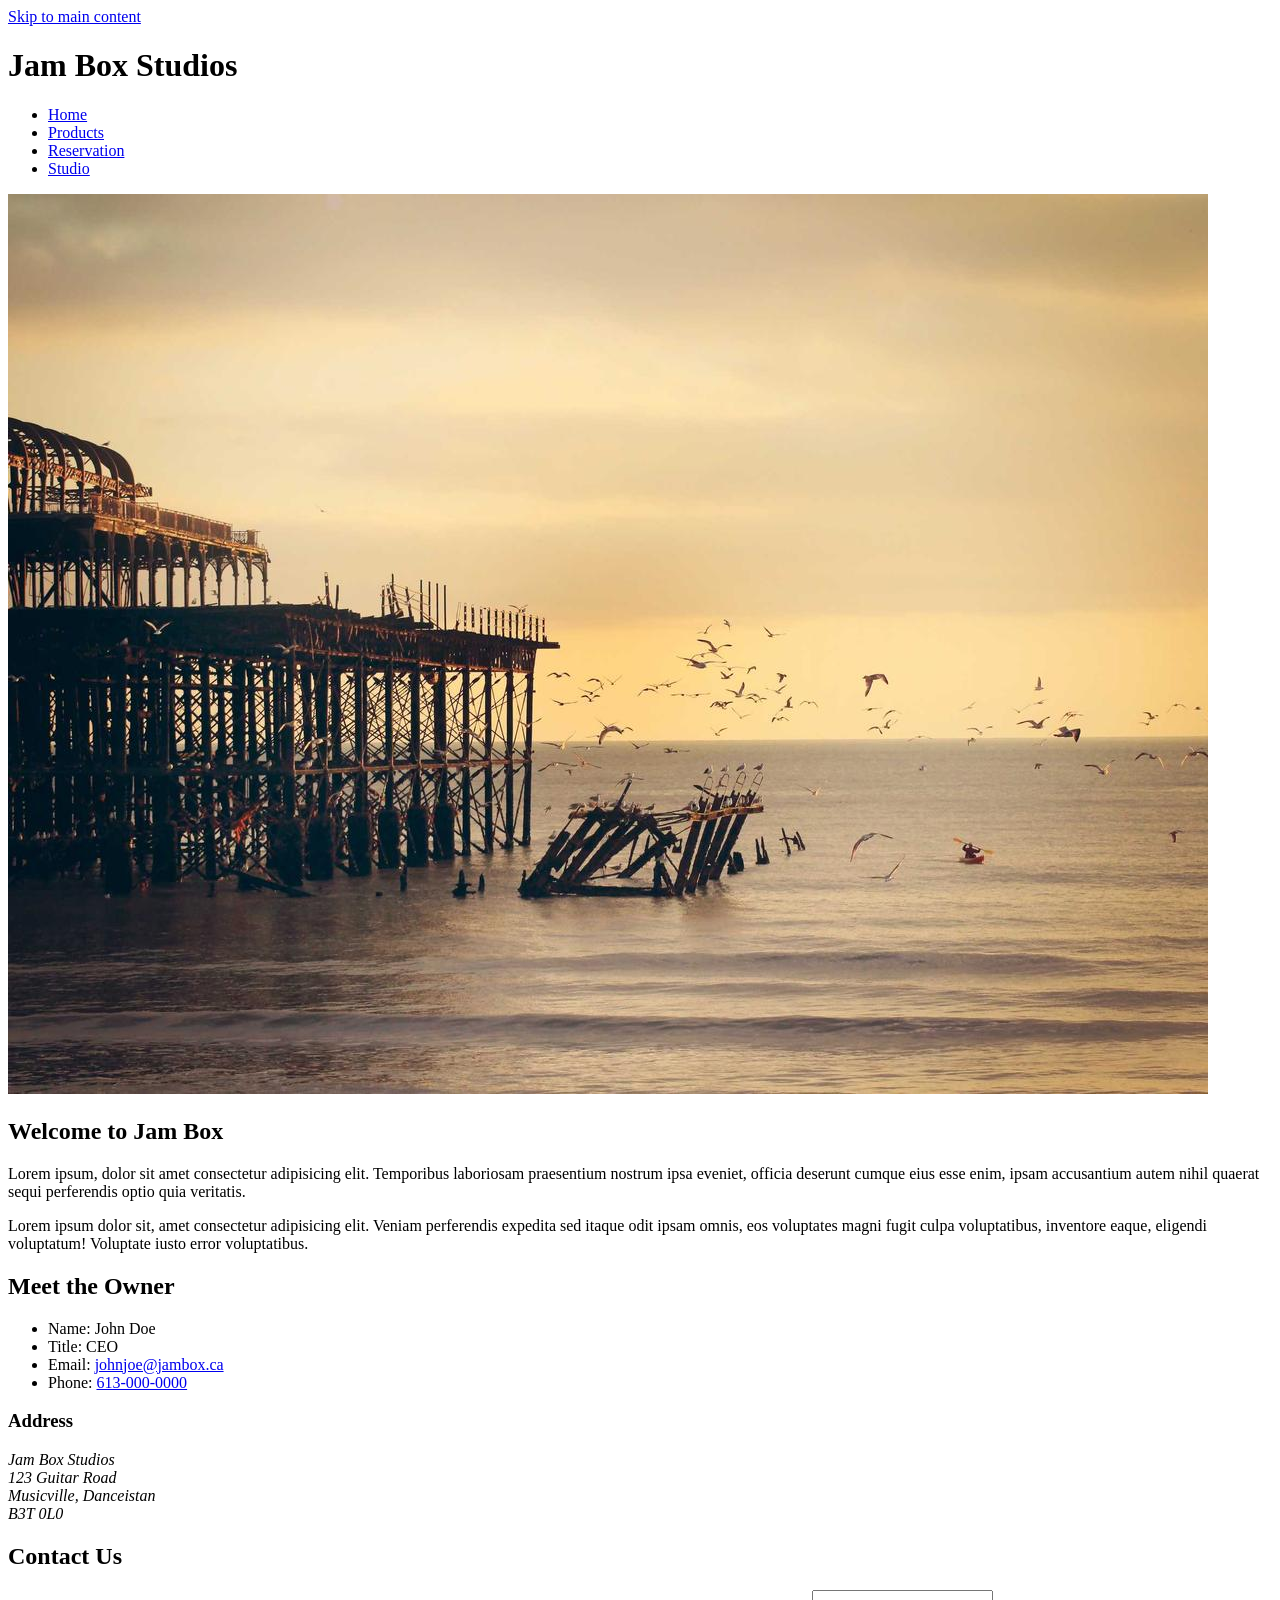
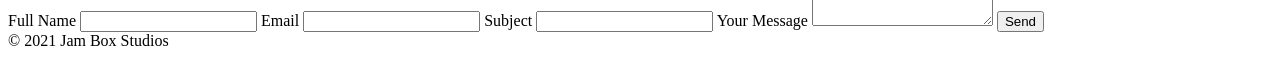
==== index.html @ 1e716b7a "add skip link and accessibility improvements" ====
<!DOCTYPE html>
<html lang="en">

<head>
  <meta charset="UTF-8">
  <meta http-equiv="X-UA-Compatible" content="IE=edge">
  <meta name="viewport" content="width=device-width, initial-scale=1.0">

  <title>Accessible Me</title>

  <link rel="preconnect" href="https://fonts.googleapis.com">
  <link rel="preconnect" href="https://fonts.gstatic.com" crossorigin>

  <link
    href="https://fonts.googleapis.com/css2?family=Roboto:wght@100;500&family=Stick+No+Bills:wght@300&display=swap"
    rel="stylesheet">

  <link rel="stylesheet" href="css/main.css">
</head>

<body>
   <a class="skip-link" href="#main-content">Skip to main content</a>

  <div class="container">

    <!-- Header contains the site name, navigation and banner -->
    <header class="site-header">

      <h1>Jam Box Studios</h1>

      <!-- Main navigation for the website -->
      <nav class="main-nav" aria-label="Main navigation">
        <ul>
          <li><a href="#">Home</a></li>
          <li><a href="#">Products</a></li>
          <li><a href="#">Reservation</a></li>
          <li><a href="#">Studio</a></li>
        </ul>
      </nav>

      <!-- The image has alternative text for accessibility -->
      <img
        src="photo/html.jpg"
        class="banner"
        alt="Jam Box Studios banner">

    </header>


    <!-- Main content of the page -->
    <main class="main-content" id="main-content">

      <section>
        <h2>Welcome to Jam Box</h2>

        <p>
          Lorem ipsum, dolor sit amet consectetur adipisicing elit.
          Temporibus laboriosam praesentium nostrum ipsa eveniet,
          officia deserunt cumque eius esse enim, ipsam accusantium
          autem nihil quaerat sequi perferendis optio quia veritatis.
        </p>

        <p>
          Lorem ipsum dolor sit, amet consectetur adipisicing elit.
          Veniam perferendis expedita sed itaque odit ipsam omnis,
          eos voluptates magni fugit culpa voluptatibus, inventore
          eaque, eligendi voluptatum! Voluptate iusto error voluptatibus.
        </p>
      </section>


      <!-- Information about the business owner -->
      <section class="owner">

        <h2>Meet the Owner</h2>

        <ul>
          <li>Name: John Doe</li>
          <li>Title: CEO</li>

          <li>
            Email:
            <a href="mailto:johnjoe@jambox.ca">
              johnjoe@jambox.ca
            </a>
          </li>

          <li>
            Phone:
            <a href="tel:+16130000000">
              613-000-0000
            </a>
          </li>
        </ul>


        <h3>Address</h3>

        <!-- Address is used for the business contact information -->
        <address>
          Jam Box Studios<br>
          123 Guitar Road<br>
          Musicville, Danceistan<br>
          B3T 0L0
        </address>

      </section>


      <!-- Contact section -->
      <section class="contact-section">

        <h2>Contact Us</h2>

        <form action="thanks.html" method="get">

          <!-- Each label is connected to its input -->

          <label for="full-name">Full Name</label>
          <input
            type="text"
            id="full-name"
            name="full-name"
            autocomplete="name"
            required>


          <label for="email">Email</label>
          <input
            type="email"
            id="email"
            name="email"
            autocomplete="email"
            required>


          <label for="subject">Subject</label>
          <input
            type="text"
            id="subject"
            name="subject"
            required>


          <label for="message">Your Message</label>
          <textarea
            id="message"
            name="message"
            required></textarea>


          <button type="submit">Send</button>

        </form>

      </section>

    </main>


    <!-- Footer of the website -->
    <footer class="site-footer">
      &copy; 2021 Jam Box Studios
    </footer>

  </div>

</body>

</html>
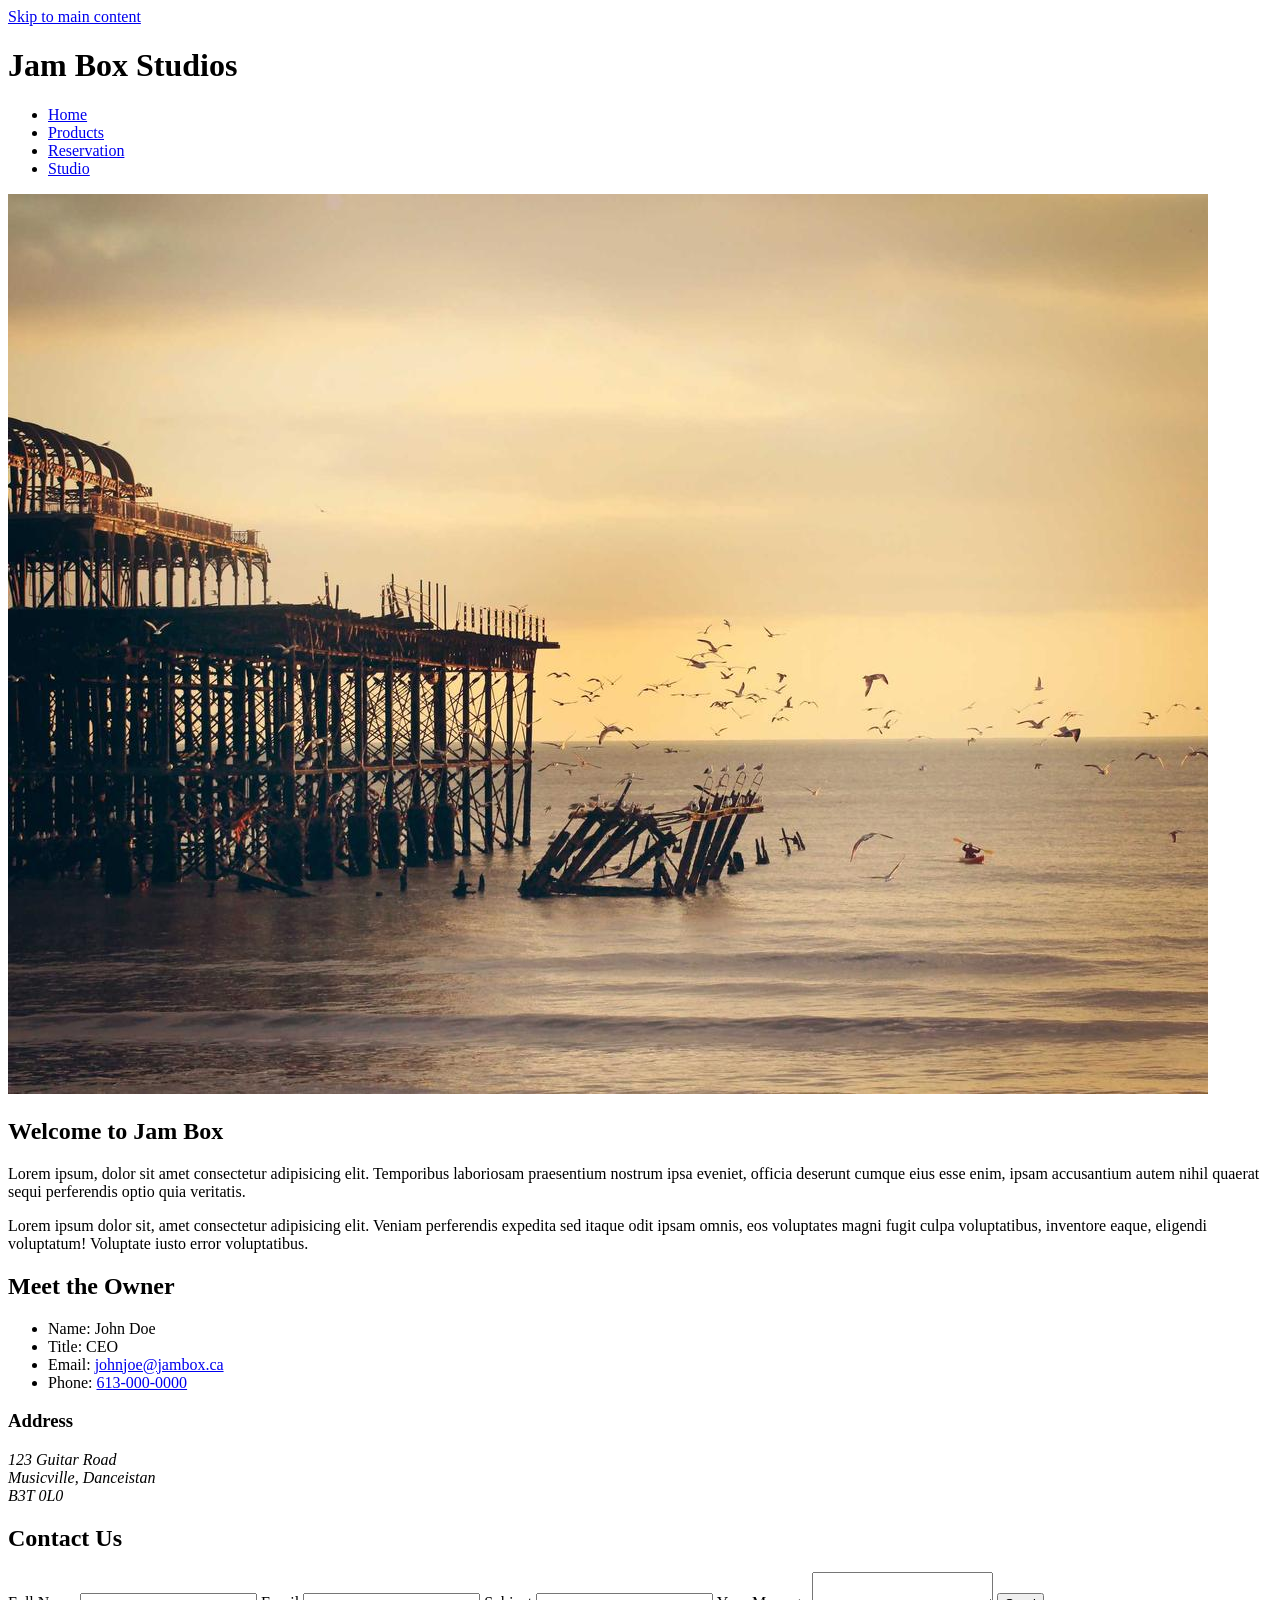
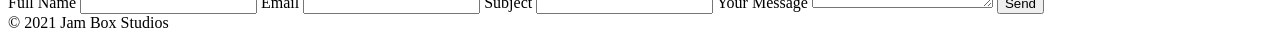
==== commit 0cf4d248: "add schema information" ====
--- a/index.html
+++ b/index.html
@@ -70,24 +70,24 @@
 
 
       <!-- Information about the business owner -->
-      <section class="owner">
+      <section class="owner" itemprop="founder" itemscope itemtype="http://schema.org/Person">
 
         <h2>Meet the Owner</h2>
 
         <ul>
-          <li>Name: John Doe</li>
-          <li>Title: CEO</li>
+          <li>Name: <span itemprop="name">John Doe</span></li>
+          <li>Title: <span itemprop="jobTitle">CEO</span></li>
 
           <li>
             Email:
-            <a href="mailto:johnjoe@jambox.ca">
+            <a itemprop="email" href="mailto:johnjoe@jambox.ca">
               johnjoe@jambox.ca
             </a>
           </li>
 
           <li>
             Phone:
-            <a href="tel:+16130000000">
+            <a itemprop="telephone" href="tel:+16130000000">
               613-000-0000
             </a>
           </li>
@@ -97,11 +97,10 @@
         <h3>Address</h3>
 
         <!-- Address is used for the business contact information -->
-        <address>
-          Jam Box Studios<br>
-          123 Guitar Road<br>
-          Musicville, Danceistan<br>
-          B3T 0L0
+        <address itemprop="address" itemscope itemtype="http://schema.org/PostalAddress">
+          <span itemprop="streetAddress">123 Guitar Road</span><br>
+          <span itemprop="addressLocality">Musicville</span>, <span itemprop="addressRegion">Danceistan</span><br>
+          <span itemprop="postalCode">B3T 0L0</span>
         </address>
 
       </section>
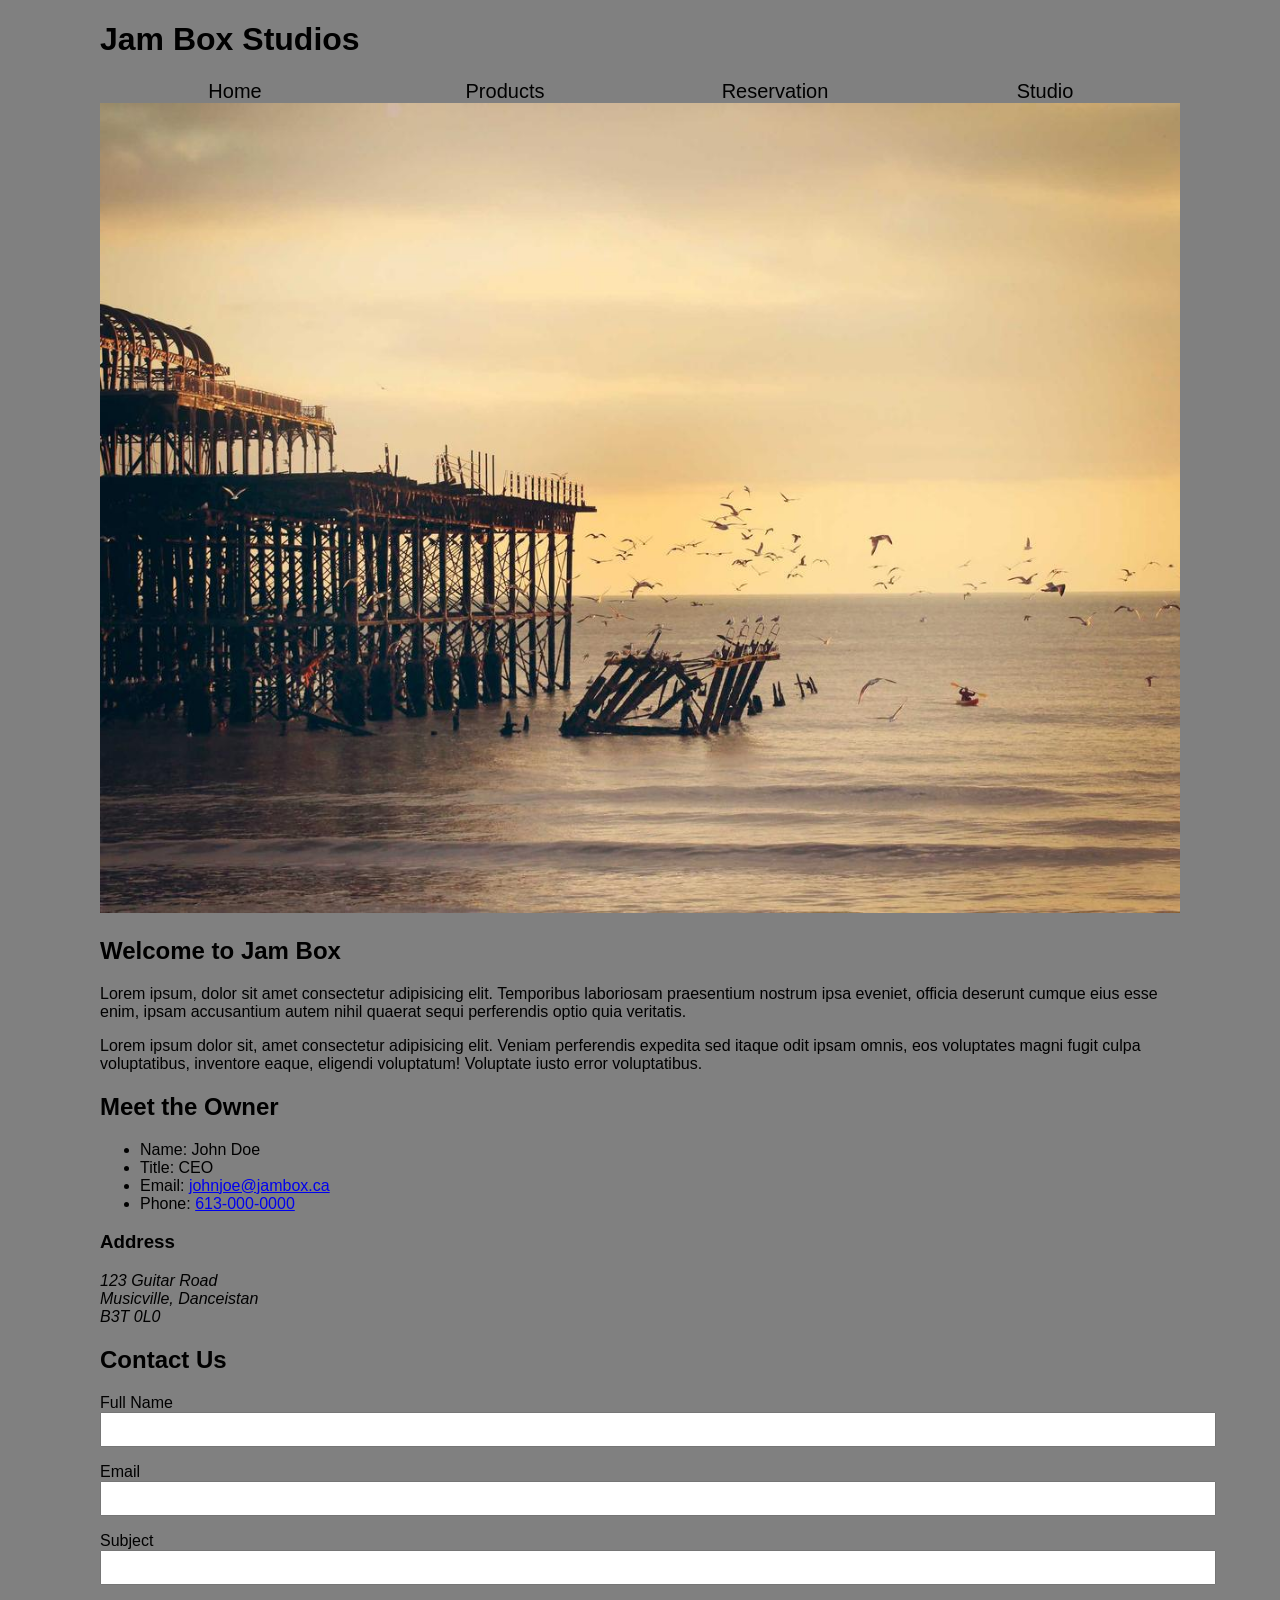
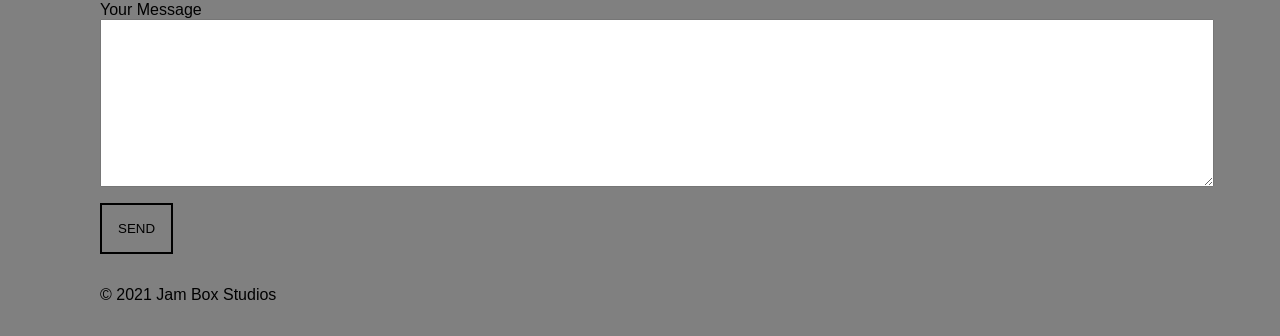
==== commit e81a4108: "changement html" ====
--- a/index.html
+++ b/index.html
@@ -8,6 +8,7 @@
 
   <title>Accessible Me</title>
 
+  <!-- I use Google Fonts to improve the appearance and readability of the page. -->
   <link rel="preconnect" href="https://fonts.googleapis.com">
   <link rel="preconnect" href="https://fonts.gstatic.com" crossorigin>
 
@@ -15,20 +16,23 @@
     href="https://fonts.googleapis.com/css2?family=Roboto:wght@100;500&family=Stick+No+Bills:wght@300&display=swap"
     rel="stylesheet">
 
-  <link rel="stylesheet" href="css/main.css">
+  <!-- I connect my CSS file to style the page. -->
+  <link rel="stylesheet" href="CSS/main.css">
 </head>
 
 <body>
-   <a class="skip-link" href="#main-content">Skip to main content</a>
+
+  <!-- I added a skip link so keyboard users can go directly to the main content. -->
+  <a class="skip-link" href="#main-content">Skip to main content</a>
 
   <div class="container">
 
-    <!-- Header contains the site name, navigation and banner -->
+    <!-- I use the header to contain the site name, navigation and banner. -->
     <header class="site-header">
 
       <h1>Jam Box Studios</h1>
 
-      <!-- Main navigation for the website -->
+      <!-- I added an ARIA label to make the main navigation easier to identify. -->
       <nav class="main-nav" aria-label="Main navigation">
         <ul>
           <li><a href="#">Home</a></li>
@@ -38,7 +42,7 @@
         </ul>
       </nav>
 
-      <!-- The image has alternative text for accessibility -->
+      <!-- I added alternative text so screen reader users can understand the image. -->
       <img
         src="photo/html.jpg"
         class="banner"
@@ -47,9 +51,10 @@
     </header>
 
 
-    <!-- Main content of the page -->
+    <!-- I added an ID to the main content so the skip link has a destination. -->
     <main class="main-content" id="main-content">
 
+      <!-- This section contains the introduction to Jam Box Studios. -->
       <section>
         <h2>Welcome to Jam Box</h2>
 
@@ -69,17 +74,22 @@
       </section>
 
 
-      <!-- Information about the business owner -->
-      <section class="owner" itemprop="founder" itemscope itemtype="http://schema.org/Person">
+      <!-- I added Schema information to better identify the business owner. -->
+      <section class="owner"
+        itemprop="founder"
+        itemscope
+        itemtype="http://schema.org/Person">
 
         <h2>Meet the Owner</h2>
 
+        <!-- I use Schema properties to identify the owner's name and job title. -->
         <ul>
           <li>Name: <span itemprop="name">John Doe</span></li>
           <li>Title: <span itemprop="jobTitle">CEO</span></li>
 
           <li>
             Email:
+            <!-- I identify the email as part of the owner's contact information. -->
             <a itemprop="email" href="mailto:johnjoe@jambox.ca">
               johnjoe@jambox.ca
             </a>
@@ -87,6 +97,7 @@
 
           <li>
             Phone:
+            <!-- I identify the phone number and make it clickable. -->
             <a itemprop="telephone" href="tel:+16130000000">
               613-000-0000
             </a>
@@ -96,24 +107,31 @@
 
         <h3>Address</h3>
 
-        <!-- Address is used for the business contact information -->
-        <address itemprop="address" itemscope itemtype="http://schema.org/PostalAddress">
+        <!-- I use the address element and Schema properties to organize the business address. -->
+        <address
+          itemprop="address"
+          itemscope
+          itemtype="http://schema.org/PostalAddress">
+
           <span itemprop="streetAddress">123 Guitar Road</span><br>
-          <span itemprop="addressLocality">Musicville</span>, <span itemprop="addressRegion">Danceistan</span><br>
+
+          <span itemprop="addressLocality">Musicville</span>,
+          <span itemprop="addressRegion">Danceistan</span><br>
+
           <span itemprop="postalCode">B3T 0L0</span>
         </address>
 
       </section>
 
 
-      <!-- Contact section -->
+      <!-- This section contains the contact form. -->
       <section class="contact-section">
 
         <h2>Contact Us</h2>
 
         <form action="thanks.html" method="get">
 
-          <!-- Each label is connected to its input -->
+          <!-- I connected each label to its input to make the form more accessible. -->
 
           <label for="full-name">Full Name</label>
           <input
@@ -157,7 +175,7 @@
     </main>
 
 
-    <!-- Footer of the website -->
+    <!-- I use the footer for the copyright information of the website. -->
     <footer class="site-footer">
       &copy; 2021 Jam Box Studios
     </footer>
--- a/CSS/main.css
+++ b/CSS/main.css
@@ -0,0 +1,136 @@
+/******************************************************
+                    Base styles
+*******************************************************/
+
+/* I use Roboto for the main text because it is simple and easy to read. */
+body {
+  font-family: 'Roboto', Helvetica, sans-serif;
+  background-color: grey;
+  margin: 0;
+  padding: 0;
+}
+
+/* I use a different font for the headings to separate them from the normal text. */
+h1,
+h2,
+h3,
+h4,
+h5,
+h6 {
+  font-family: 'Stick No Bills', 'Roboto', Helvetica, sans-serif;
+}
+
+/* I use a maximum width so the page does not get too wide on a large screen.
+Auto margins center the content. */
+.container {
+  max-width: 1080px;
+  margin: 0 auto;
+  padding: 0 1rem;
+}
+
+/* I make the image responsive so it stays inside the page. */
+img {
+  width: 100%;
+}
+
+
+/******************************************************
+                    Navigation styles
+*******************************************************/
+
+/* I use flexbox to organize the navigation links in a row. */
+.main-nav ul {
+  list-style: none;
+  display: flex;
+  flex-wrap: wrap;
+  margin: 0;
+  padding: 0;
+}
+
+/* I give the navigation items equal space and center the text. */
+.main-nav ul li {
+  flex: 1;
+  text-align: center;
+}
+
+/* I make the entire navigation link clickable and easier to read. */
+.main-nav ul li a {
+  display: block;
+  color: inherit;
+  text-decoration: none;
+  font-size: 1.25rem;
+}
+
+
+/******************************************************
+                    Form styles
+*******************************************************/
+
+/* I make the form fields full width and add space between them. */
+form input,
+form textarea {
+  display: block;
+  width: 100%;
+  margin-bottom: 1rem;
+  padding: .5rem 1rem;
+}
+
+/* I give the message box enough space and let the user resize it vertically. */
+form textarea {
+  min-height: 150px;
+  height: 150px;
+  resize: vertical;
+}
+
+/* I added a border and padding to make the button easier to see and use. */
+form button {
+  background: none;
+  border: 2px solid black;
+  padding: 1rem;
+  text-transform: uppercase;
+}
+
+
+/******************************************************
+                    Footer styles
+*******************************************************/
+
+/* I added space around the footer to separate it from the main content. */
+.site-footer {
+  padding: 2rem 0;
+}
+
+
+/******************************************************
+                    Accessibility styles
+*******************************************************/
+
+/* I hide the skip link normally because it is mainly used
+when navigating the page with a keyboard. */
+.skip-link {
+  position: absolute;
+  top: -100%;
+  left: -100%;
+  width: 1px;
+  height: 1px;
+  overflow: hidden;
+  background: black;
+  color: white;
+}
+
+/* I make the skip link visible when the user reaches it with the keyboard. */
+.skip-link:focus {
+  position: static;
+  width: auto;
+  height: auto;
+}
+
+/* I added a visible outline so keyboard users can see
+which element is currently selected. */
+a:focus,
+input:focus,
+textarea:focus,
+button:focus {
+  outline: 3px solid black;
+  outline-offset: 3px;
+}
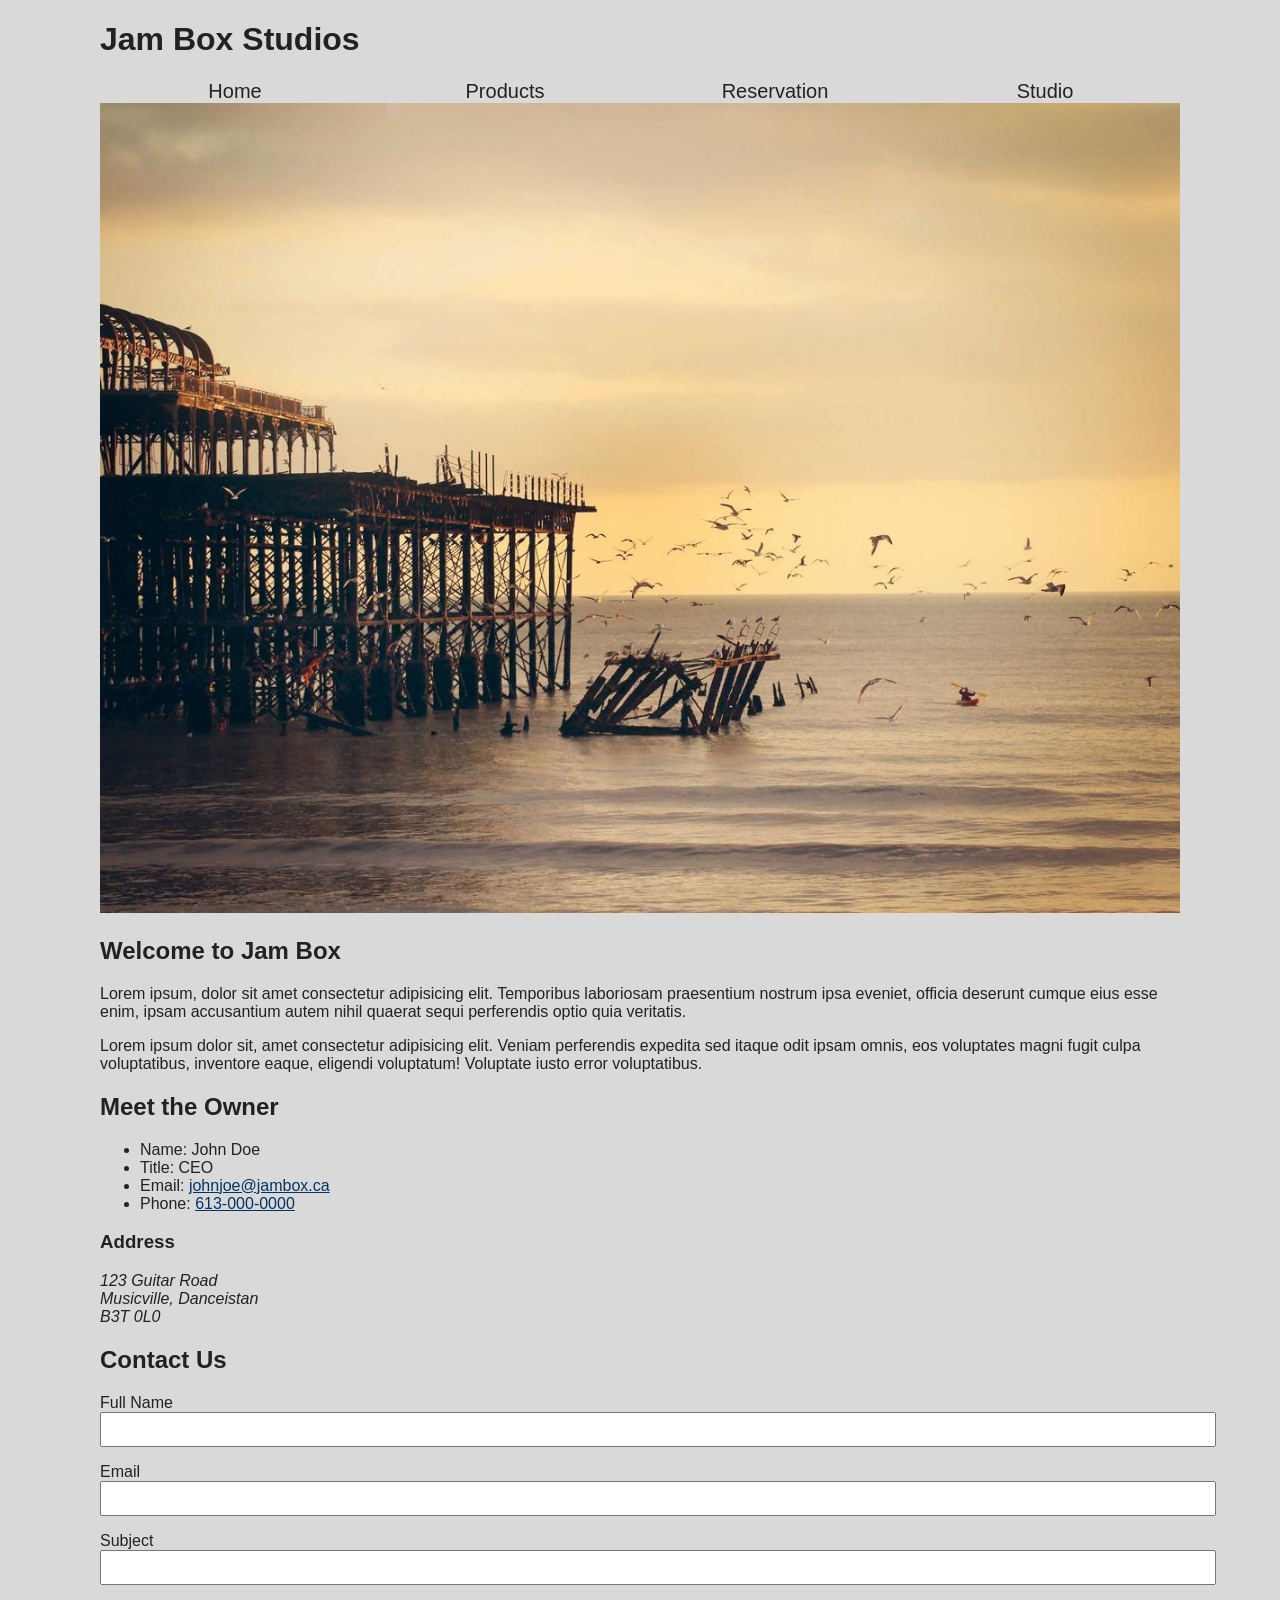
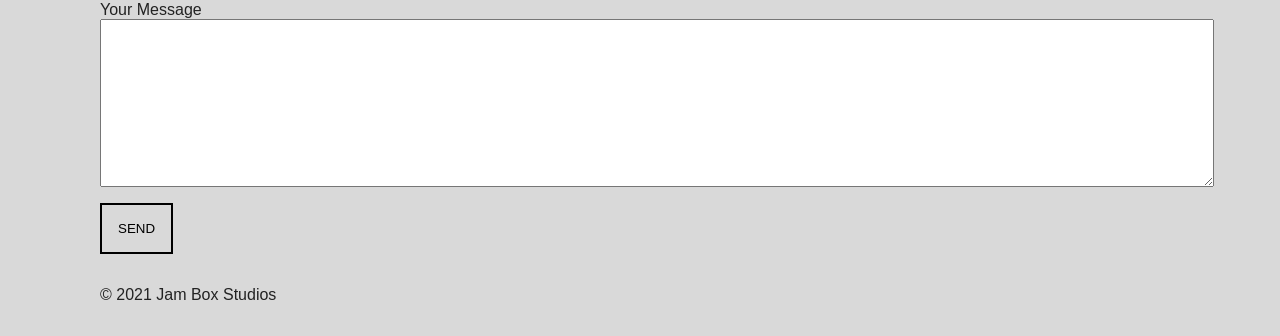
==== commit 94236207: "changement html" ====
--- a/index.html
+++ b/index.html
@@ -76,9 +76,8 @@
 
       <!-- I added Schema information to better identify the business owner. -->
       <section class="owner"
-        itemprop="founder"
-        itemscope
-        itemtype="http://schema.org/Person">
+      itemscope
+      itemtype="https://schema.org/Person">
 
         <h2>Meet the Owner</h2>
 
@@ -111,7 +110,7 @@
         <address
           itemprop="address"
           itemscope
-          itemtype="http://schema.org/PostalAddress">
+          itemtype="https://schema.org/PostalAddress">
 
           <span itemprop="streetAddress">123 Guitar Road</span><br>
 
--- a/CSS/main.css
+++ b/CSS/main.css
@@ -5,7 +5,8 @@
 /* I use Roboto for the main text because it is simple and easy to read. */
 body {
   font-family: 'Roboto', Helvetica, sans-serif;
-  background-color: grey;
+  background-color: #d9d9d9;
+  color: #222;
   margin: 0;
   padding: 0;
 }
@@ -100,7 +101,15 @@
   padding: 2rem 0;
 }
 
+/******************************************************
+                    Link styles
+*******************************************************/
 
+/* I use a darker color for links to make them easier to read
+against the background. */
+a {
+  color: #003366;
+}
 /******************************************************
                     Accessibility styles
 *******************************************************/
